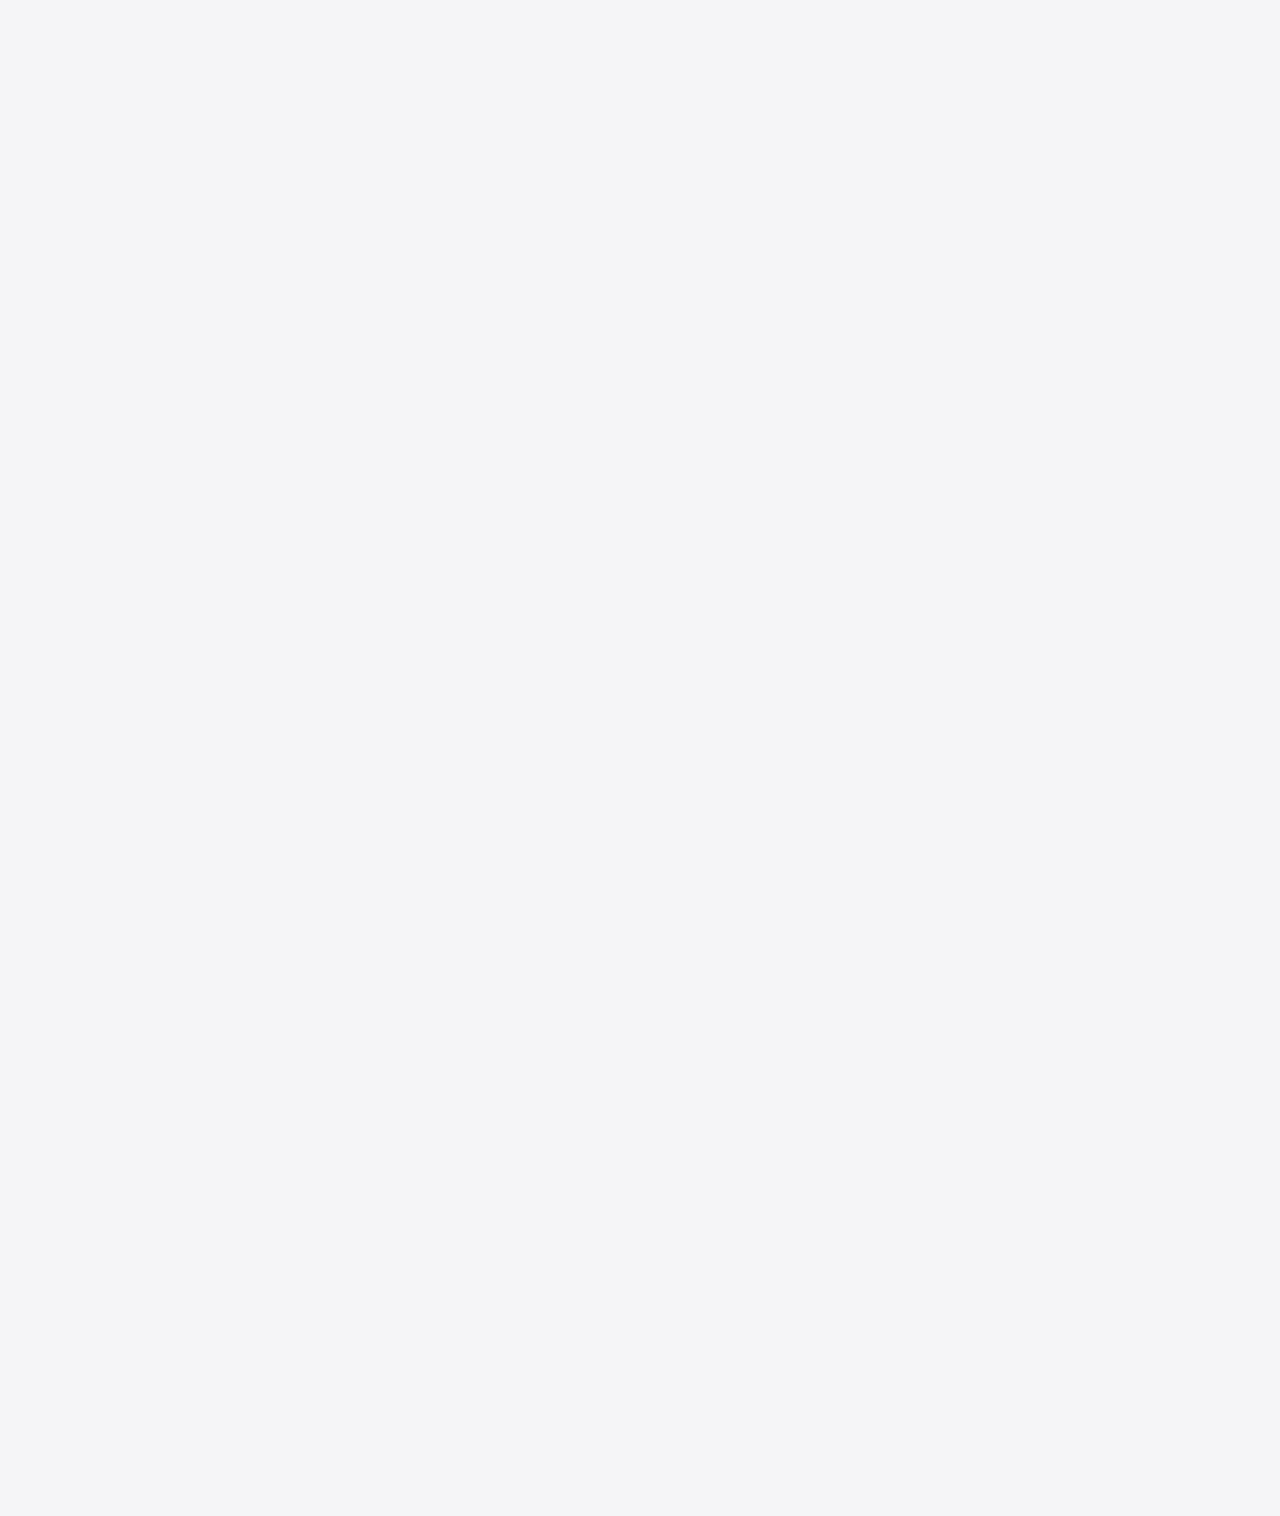
==== about.html @ 1a01e61b "Add files via upload" ====
<!DOCTYPE html>
<html lang="en">
<head>
    <meta charset="UTF-8">
    <meta http-equiv="X-UA-Compatible" content="IE=edge">
    <meta name="viewport" content="width=device-width, initial-scale=1.0">
    <link rel="stylesheet" href="./styles.css">
    <link rel="preconnect" href="https://fonts.googleapis.com">
    <link rel="preconnect" href="https://fonts.gstatic.com" crossorigin>
    <link href="https://fonts.googleapis.com/css2?family=Inter:wght@100;200;300;400;500;600;700;800;900&display=swap" rel="stylesheet">

  <meta name="description" content="Jordan Maywald Portfolio">
  <meta name="author" content="SitePoint">

  <meta property="og:title" content="Jordan Maywald">
  <meta property="og:type" content="Portfolio">
  <meta property="og:url" content="jordanmaywald.me">
  <meta property="og:description" content="Product Designer">
  <meta property="og:image" content="image.png">
  <title>Jordan Maywald</title>

  <link rel="apple-touch-icon" sizes="180x180" href="apple-touch-icon.png">
  <link rel="icon" type="image/png" sizes="32x32" href="favicon-32x32.png">
  <link rel="icon" type="image/png" sizes="16x16" href="favicon-16x16.png">
  <link rel="manifest" href="site.webmanifest">

  <script>
    setTimeout(() => {
    const body = document.querySelector('body')
    body.style.opacity = 1
    }, 1000)
</script>
</head>

<body>
    <nav>
        
            <div id="menu-container">
                <div class="icon">
                    <a href="./index.html"> <p> J </p> </a>
                </div>
    </nav>

     
</div>


    <div class="content-container">   

        
            <div class="about">

                <div class="aboutinfo">
                    
                <h3> Hey There,</h3>
                <p class="subtitletext"> <span style="color:#1d1d1f"> I care about creating thoughtfully crafted products that are accesible to everyone. </span>I believe that the experiences and artefacts we surround ourselves with everyday, should be joyful and intuitive to use. </p>
                <div class="aboutinfocta">
                <button class="button-secondary" onclick="window.location.href=''"> Learn More </button>
            </div>
                </div>

                <div class="aboutimg">
                    <img src="./assets/jordanmaywald.PNG">
                </div>
            </div>

     
    </div>
</body>


<footer>
    <div class="footercontainer">
    <h1 class="footerheading" id="time">Adelaide, SA<br><a href="https://time.is/Adelaide" id="time_is_link" rel="nofollow" style="font-size:36px"></a>
        <span id="Adelaide_z600"></span>
        <script src="//widget.time.is/t.js"></script>
        <script>
        time_is_widget.init({Adelaide_z600:{}});
        </script></h1>
    <h1 class="footerheading"> <span style="color:#6e6e73">Say Hi,</span> <br> <a class="footeremail" href="mailto:hello@jordanmaywald.me"> hello@jordanmaywald.me </a></h1>
    <p> DEVELOPED WITH VANILLA HTML/CSS/JS <BR> WITH LOVE FROM JORDAN</p>
        <br>
    <p> Copyright © 2022 Jordan Maywald. &nbsp; All rights reserved.</p>
</div>
<div class="footercontainerlinks">
    <a href="https://www.linkedin.com/in/maywaldj/" target="_blank" class="footerlinks"> LINKEDIN </a>
    <a href="https://medium.com/@maywaldjordan" target="_blank" class="footerlinks"> MEDIUM </a>
    <a href="https://www.instagram.com/maywldd/" target="_blank" class="footerlinks"> INSTAGRAM </a>

</div>
</footer>

</html>
---- styles.css ----
* { 
	box-sizing: border-box;
    padding:unset;
    margin:unset;
}

:root {
    --darkbackground:#e4e4e7;
    --background:#f5f5f7;
    --font-primary:#1d1d1f;
    --font-secondary:#6e6e73;
    --secondary-dark: #ffffff;
    --light-stroke: #e2e2e2;
    --backlight: 0 0 0 2px hsl(300 99.4% 67.1% / 0.102), -15px 0 30px -15px hsl(24 100% 49.9% / 0.523), 0 0 30px -15px hsl(322 99.7% 55.4% / 0.608), 15px 0 30px -15px hsl(250 99.7% 66.1% / 0.733);
}

@font-face {
    font-family: 'SF Pro Display';
    font-weight: 500;
    font-style: normal;
    font-display: swap;
    src: url(./assets/sf-pro-display_regular.woff2);
}

@font-face {
    font-family: 'SF Pro Display';
    font-weight: 600;
    font-style: normal;
    font-display: swap;
    src: url(./assets/sf-pro-display_semibold.woff2);
}

@font-face {
    font-family: 'SF Pro Display';
    font-weight: 700;
    font-style: normal;
    font-display: swap;
    src: url(./assets/sf-pro-display_bold.woff2);
}

@font-face {
    font-family: 'NDot55';
    src: url(./assets/fonts-ndot57.ttf);
}

html, body {
	min-height: 100%;
    color: var(--font-primary);
    background-color: var(--background) ;
    -webkit-font-smoothing: antialiased !important;
    -moz-osx-font-smoothing: grayscale !important;
    text-rendering: optimizeLegibility !important;
}

body {
    opacity: 0;
    transition: opacity 1s ease-in-out;
    font-size: 19px;
    font-family:'SF Pro Display', -apple-system, 'Inter', BlinkMacSystemFont, 'Helvetica Neue', sans-serif;
   
}

body, ul, ol, dl {
	margin: 0;
}

img { 
	border: none;
	max-width: 100%;
}

a {
    all: unset;
}

.intro-section a {
    all: unset;
    text-decoration: underline 0.15em rgba(0, 0, 0, 0);
    transition: text-decoration-color 300ms;
    color:var(--font-primary);
}

a:hover {
    cursor: pointer;
    text-decoration-color: #242424;
}

a::after {
    all: unset;
}

h1 > img {
    all: unset;
    width: 60px;
    height: 60px;
}

main {
    width: 100%;
    display: flex;
    flex-direction: column;
    justify-content:flex-end;
    background-image: url(./assets/bg2.jpg);
    background-repeat: no-repeat;
    background-position: top;
    background-size:cover

}



#landing {
    width: 100%;
    max-width: 1200px;
    padding: 10em 0em 0em 0em;
    margin: auto;
}

nav {
    position: fixed;
    display: flex;
    flex-direction: row;
    justify-content: space-between;
    align-items: center;
    left: 0;
    top: 0;
    right: 0;
    bottom: auto;
    padding: 1em 5em;
    background-color:#ffffff00;
    backdrop-filter: blur(28px);
    -webkit-backdrop-filter:  blur(28px);
    background-blend-mode: overlay;
    z-index: 100;
}


#menu-container {
    display: flex;
    padding-bottom:8px ;
    align-items: center;
    flex-direction: row;
    width: 1200px;
    margin: auto;
}


.intro-section {
    display: flex;
    max-width: 1200px;
    flex-direction: column;
    gap: 1.5em;
    align-items: center;
}

#cscontainer {
    display: flex;
    flex-direction: column;
    gap: 1em;
    padding: 6em 1.5em 6em 1.5em;
    width: 980px;
    margin: auto;
    }

.wistia_responsive_padding {
    border-radius: 10px;
    overflow: hidden;
    z-index: 1;

}

.wistia_responsive_padding:hover {
    cursor: pointer;
}

.csimage:hover {
    all:unset;
    cursor: pointer;

}

.cshero {
    border-radius: 10px;
}
.csintro {
    display: flex;
    flex-direction: column;
    gap: 1.5em;
    padding: 2em;
    border-radius: 12px;
    background-color: var(--secondary-dark);
}
.csheader {
    display: flex;
    flex-direction: column;
    padding: 2em;
    border-radius: 12px;
    background-color: var(--secondary-dark);
}

.csdetails
{
    display: flex;
    flex-direction: row;
    gap: 2em;
    padding: 2em;
    border-radius: 12px;
    background-color: var(--secondary-dark);
    font-weight: 700;
}

.csdetail > .body20 {
    font-weight: 600;
}

.csdetail {
    display: flex;
    flex-direction: column;
    gap: .25em;
}

.cslabels {
    display: flex;
    flex-direction: row;
    gap: .5em;
    padding-top: .5em;
}

#zoomlabels {
    display: flex;
    flex-direction: row;
    gap: .5em;
    padding-top: 1em;
}

#cslabel {
    font-size: 1.25em;
    font-family: NDOT55;
    padding: .5em;
    border-radius: 6px;
    text-transform: uppercase;
    background-color: var(--background);
    color: var(--font-primary);
}

.cssection {
    display: flex;
    flex-direction: column;
    gap: 1.5em;
    padding: 2em;
    border-radius: 12px;
    background-color: var(--secondary-dark);
}

.casestudyheading {
    all:unset;
    font-family: 'SF Pro Display', -apple-system, 'Inter', BlinkMacSystemFont, 'Helvetica Neue', sans-serif;
    font-weight: 700;
    font-size: 4rem;
    line-height: 1;
    letter-spacing: -.1rem;
    padding: .24em 0em .25em 0em;
    color: var(--font-primary);

}

 h1 {
    all:unset;
    font-family: 'SF Pro Display', -apple-system, 'Inter', BlinkMacSystemFont, 'Helvetica Neue', sans-serif;
    font-weight: 700;
    font-size: 96px;
    line-height: 1;
    letter-spacing: -0.03em;
    text-align: center;
    color: var(--font-primary);
    max-width: 15ch;
}


.text-gradient {
    background-image: linear-gradient(90deg,transparent 80%,#3e23b8 100%),linear-gradient(180deg,rgb(180, 110, 234) 10%,#4e15c1);
    background-color: #ffb6ff;
    -webkit-background-clip: text;
    background-clip: text;
    -webkit-text-fill-color: transparent;
}

ul {
    padding: 0em 2em;
}

li {
    font-family: 'SF Pro Display', -apple-system, 'Inter', BlinkMacSystemFont, 'Helvetica Neue', sans-serif;
    color: var(--font-secondary);
    font-size: 1.25em;
    font-weight: 600;
    max-width: 72ch;
    line-height: 1.25;
    padding: .5em .25em;
}

.largebody {
    font-family: 'SF Pro Display', -apple-system, 'Inter', BlinkMacSystemFont, 'Helvetica Neue', sans-serif;
    font-weight: 600;
    font-size: 24px;
    line-height: 28px;
    text-align: center;
    color: var(--font-secondary);
    max-width: 46ch;
}

.body14 {
    color: var(--font-secondary);
}

.body20 {
    font-family: 'SF Pro Display', -apple-system, 'Inter', BlinkMacSystemFont, 'Helvetica Neue', sans-serif;
    font-weight: 500;
    color: var(--font-primary);
    font-size: 24px;
    line-height: 32px;
    text-align: left;
    
}

.subtitletext {
    width: 40ch;
    font-family: 'SF Pro Display', -apple-system, 'Inter', BlinkMacSystemFont, 'Helvetica Neue', sans-serif;
    font-weight: 600;
    font-size: 24px;
    line-height: 28px;
    text-align: left;
    color: var(--font-secondary);
}

.subheading {
    font-family: 'SF Pro Display', -apple-system, 'Inter', BlinkMacSystemFont, 'Helvetica Neue', sans-serif;
    font-weight: 600;
    font-size: 24px;
    line-height: 28px;
    text-align: left;
    color: var(--font-secondary);
}

.quote {
    all: unset;
    font-family: 'SF Pro Display', -apple-system, 'Inter', BlinkMacSystemFont, 'Helvetica Neue', sans-serif;
    font-weight: 600;
    font-size: 24px;
    line-height: 30px;
    text-align: left;
    padding: 2em 2em 2em 2em;
    border-radius: 6px;
    background-color:var(--background);

}

.callout {
    font-family: 'SF Pro Display', -apple-system, 'Inter', BlinkMacSystemFont, 'Helvetica Neue', sans-serif;
    font-weight: 600;
    font-size: 24px;
    line-height: 30px;
    text-align: left;
    padding: 1.5em 1.5em 1.5em 1.5em;
    border-radius: 6px;
    background-color:var(--background);
}

.callout2 {
    font-family: 'SF Pro Display', -apple-system, 'Inter', BlinkMacSystemFont, 'Helvetica Neue', sans-serif;
    font-weight: 600;
    font-size: 24px;
    line-height: 30px;
    text-align: left;
    padding: 1.5em 1.5em 1.5em 1.5em;
    border-radius: 6px;
    border: 1px solid var(--light-stroke);
}

.imagebox {
    display: flex;
    flex-direction: row;
    flex-wrap: wrap;
    gap: .75em;
    
}

.imagebox > img {
    width: 49%;
    border-radius: 12px;
    margin-bottom: .5em;
}

.subtitle {
    display: flex;
    flex-direction: column;
    gap: .25em;
}

.cs-info > .subtitle {
    display: flex;
    flex-direction: column;
    gap: 1em;
}
 

#returnlink {
    display:flex;
    width: fit-content;
    gap:.4em;
    padding: .4em .75em;
    border-radius: 8px;
    background-color: var(--background);
    font-family: 'SF Pro Display', -apple-system, 'Inter', BlinkMacSystemFont, 'Helvetica Neue', sans-serif;
    font-weight: 600;
    font-size: 20px;
    line-height: 28px;
    text-align: left;
    color: var(--font-primary);
    align-items: center;
    margin-bottom: .75em;
}

label {
    font-family: 'SF Pro Display', -apple-system, 'Inter', BlinkMacSystemFont, 'Helvetica Neue', sans-serif;
    font-size: 24px;
    line-height: 1;
    display: inline-block;
    color: var(--font-primary);
    font-weight: 600;
    border-radius: 16px;
    width: fit-content;
    background-color: #fefefe53;
    padding: .5em .75em;
}

.sectionlabel {
    font-family: 'SF Pro Display', -apple-system, 'Inter', BlinkMacSystemFont, 'Helvetica Neue', sans-serif;
    font-size: 18px;
    line-height: 1;
    display: inline-block;
    color: var(--font-secondary);
    font-weight: 700;
    border-radius: 16px;
    width: fit-content;
}



.articlelabel {
    font-family: 'SF Pro Display', -apple-system, 'Inter', BlinkMacSystemFont, 'Helvetica Neue', sans-serif;
    font-size: 1rem;
    line-height: 0;
    padding: .5em 0em;
    display: inline-block;
    color: var(--font-secondary);
    text-transform: uppercase;
    font-weight: 700;
}


#hero:hover {
    background-color: #252c35;
    box-shadow: 0 0 0 .1em var(--light-stroke)
}

#cta {
    display: flex;
    flex-direction: row;
    padding: 3em 0rem 4em 0rem;
    gap: 1rem;
    align-items:center;
    justify-content: center;
}

.button-primary {
    all:unset;
    padding: .75em 1.75em;
    font-family: 'SF Pro Display', -apple-system, 'Inter', BlinkMacSystemFont, 'Helvetica Neue', sans-serif;
    font-weight: 600;
    font-size: 19px;
    border-radius: 9px;
    box-shadow: 0 0 0 1px #00000012, 0 2px 15px #54606718;
    transition: all .2s;
    color: white;
    background-color:var(--font-primary);
}
.button-secondary {
    all:unset;
    padding: .75em 1.75em;
    font-family: 'SF Pro Display', -apple-system, 'Inter', BlinkMacSystemFont, 'Helvetica Neue', sans-serif;
    font-weight: 700;
    font-size: 19px;
    box-shadow: 0 0 0 1px #a0abc64e, 0 2px 15px #54606718;
    border-radius: 9px;
    transition: all .2s;
    max-width: fit-content;
    color: var(--font-primary);
}

.button-tertiary {
    all:unset;
    padding: .75em 1.75em;
    font-family: 'SF Pro Display', -apple-system, 'Inter', BlinkMacSystemFont, 'Helvetica Neue', sans-serif;
    font-weight: 700;
    font-size: 19px;
    border-radius: 6px;
    border: 1px solid var(--light-stroke);
    transition: background-color .2s;
    display: flex;
    gap: 4px;
    align-items: center;
    width: fit-content;
    color: var(--font-primary);
}

.button-primary:hover {
    background-color:#313136;
    color: var(--background);
    box-shadow: var(--backlight);
    cursor:pointer;
    margin: -.6em 0em .6em 0em;
}

.button-secondary:hover {
    color: var(--font-primary);
    box-shadow: var(--backlight);
    margin: -.6em 0em .6em 0em;
    cursor:pointer;
}

.button-tertiary:hover {
    background-color: white;
    color: var(--background);
    cursor:pointer;
}
    

h2 {
    all:unset;
    color: var(--font-primary);
    font-family: 'SF Pro Display', -apple-system, 'Inter', BlinkMacSystemFont, 'Helvetica Neue', sans-serif;
    font-weight: 700;
    width: 25ch;
    font-size: 64px;
    line-height: 68px;
    letter-spacing: -.1rem;
}

h3 {
    all:unset;
    color: var(--font-primary);
    font-family: 'SF Pro Display', -apple-system, 'Inter', BlinkMacSystemFont, 'Helvetica Neue', sans-serif;
    font-weight: 700;
    font-size: 48px;
    line-height: 52px;
    letter-spacing: -.1rem;
}

.sectiontitle {
padding: 1em 0em .25em 0em;
color:  var(--font-primary);
width: fit-content;
}

.sectionheading {
    display: flex;
    flex-direction: column;
    gap: 1em;
    padding: 8em 0em 1em 0em;
}

.sectionheading2 {
    display: flex;
    flex-direction: column;
    padding: 2em 0em 0em 0em;
}

.asectioncontainer {
    all:unset;
    display: flex;
    flex-direction: row;
    justify-content: space-between;
    gap: 2em;
    padding: 6em 0em 0em 0em;
}

.asectiondesc {
    width: 50%;
    display: flex;
    flex-direction: column;
    gap: 1em;
    justify-content: center;

}

.articlecontainer {
    display: grid;
    background-color: var(--secondary-dark);
    overflow: hidden;
    border-radius: 16px;
    max-height: fit-content;
    width: fit-content;
    transition: all 0.2s ease-in-out;
}

.articlecontainer:hover {
    transform: scale(1.03);
    background-color:#ebebeb;
    cursor: pointer;
}

.articledescription {
    display: flex;
    padding: 1.5em;
    flex-direction: column;
    gap: 1em;
}

.articleheading {
        font-family: 'SF Pro Display', -apple-system, 'Inter', BlinkMacSystemFont, 'Helvetica Neue', sans-serif;
        font-weight: 700;
        font-size: 32px;
        color: var(--font-primary);
        line-height: 37px;
        letter-spacing: -.03rem;
        max-width: 20ch;
}

.articlebody {
    font-family: 'SF Pro Display', -apple-system, 'Inter', BlinkMacSystemFont, 'Helvetica Neue', sans-serif;
    color: var(--font-secondary);
    font-weight: 600;
    font-size: 1.25rem;
    line-height: 1.3;
}

.articleimage {
    overflow: hidden;
}

.articleimage > img {
    width: 100%;
    height: 200px;
    object-fit: cover;
}

.logo {
    height: 2em;
    opacity: 50%;
    transition: all 0.2s ease-in-out;
    mix-blend-mode:exclusion;
    display: inline-block;
    align-items: center;
    mix-blend-mode:exclusion;
}

.icon {
    height: 1em;
    transition: all 0.2s ease-in-out;
    display: inline-block;
    align-items: center;
    border: 100px;
    font-family: NDot55;
    font-size: 2rem;
    mix-blend-mode:exclusion;
    color: var(--font-primary);
}

.icon:hover {
    color: #e2e2e2;
    transform: scale(1.05);
    cursor:pointer;
}

.logo:hover {
    opacity: 100%;
    transform: scale(1.03)
}

.logotitle {
    font-family:'Ndot55', Inter, -apple-system, BlinkMacSystemFont, 'Helvetica Neue', sans-serif;
    font-weight: 600;
    font-size: 19px;
    line-height: normal;
    display: flex;
    color: var(--font-primary);
    text-transform: uppercase;
    padding-bottom: 2em;
    text-align: center;
    align-content: center;
    justify-content: center;
}

#logo-container {
    display: flex;
    flex-wrap: wrap;
    justify-content:center;
    align-items: center;
    row-gap: 2rem;
    margin: auto;
    column-gap: 2.5rem;
    padding: 1rem 0rem 6em 0em;
    border-radius: 8px;
}


.about {
    all:unset;
    display: flex;
    flex-direction: row;
    justify-content: space-between;
    gap: 2em;
    padding: 6em 0em 0em 0em;
}

.aboutinfo > h3 {
    padding-bottom: unset;
}

.aboutinfo {
    width: 70%;
    display: flex;
    flex-direction: column;
    gap: 1em;
    justify-content: center;
}

.aboutinfocta {
    padding-top: 1em;
}

.aboutimg {
    height: 600px;
    border-radius: 16px;
    overflow: hidden;
    transition: all 0.2s ease-in-out;
}

.aboutimg > img {
    object-fit: cover;
    filter: saturate(0);
    border-radius: 16px;
}

.aboutimg:hover {
    transform: scale(1.03);
}

.content-container {
    display: flex;
    flex-direction: column;
    width: 1200px;
    margin: auto;
    padding: 3em 0em 10em 0em;
    gap: 1.5em;
}

.subtitle > h2 {
    padding: .25em 0em 0em 0em;
}


.case-study {
    border-radius: 12px;
    width: 1200px;
    background-color: var(--secondary-dark);
    transition: all 0.2s ease-in-out;
}

.case-study:hover {
    transform: scale(1.03);
    background-color:#ebebeb;
    cursor: pointer;

}

.cs-info {
    display: flex;
    flex-direction: column;
    gap: 2em;
    padding: 1.5em;
}

.cs-info > label {
    display: flex;
    justify-content: right;
}



footer {
    display: flex;
    flex-direction: row;
    border-top: 1px solid var(--light-stroke);
    max-width: 1200px;
    margin: auto;
    justify-content: space-between;
    padding: 5rem 0rem 6rem 0rem;

}

f
.footercontainer {
    all:unset;
    display: flex;
    flex-direction: column;
    max-width: 100vw;
}

.footercontainerlinks {
    all:unset;
    display: flex;
    flex-direction: row;
    gap: 2em;
    font-family: NDOT55;
    font-size: 1rem;
    color: var(--font-primary);
}

.footercontainerlinks > a:hover {
    text-decoration: underline;
}

.footeremail {
    all: unset;
    text-decoration: underline;
}

.footerheading {
    all: unset;
    font-family: 'SF Pro Display', -apple-system, 'Inter', BlinkMacSystemFont, 'Helvetica Neue', sans-serif;
    font-weight: 700;
    color: var(--font-primary);
    font-size: 48px;
    line-height: 1.1em;
    padding-bottom: 1em;
    letter-spacing: -0.03em;
}

.footercontainer p {
    font-family: NDOT55;
    color: var(--font-primary);
    font-size: .8rem;
    line-height: 1.25;
}

@media only screen and (max-width: 1290px) {
   

    .content-container  {
    display: flex;
    flex-direction: column;
    margin: auto;
    padding: 5em 2em 10em 2em;
    gap: 1em;
    width: 100vw;
    }
    

    .case-study {
        border-radius: 12px;
        width: unset;
        background-color: var(--secondary-dark);
        transition: all ease-in-out .2s;
    }

    main {
        display: flex;
        margin: auto;
        padding: 0em 2em;
        width: 100vw;
    }

    #logo-container {
        gap:2em;
    }

    .subtitletext {
        width:unset;
        font-family: 'SF Pro Display', -apple-system, 'Inter', BlinkMacSystemFont, 'Helvetica Neue', sans-serif;
        font-weight: 600;
        font-size: 24px;
        line-height: 28px;
        text-align: left;
    }

    footer {
        display: flex;
        flex-direction: row;
        border-top: 1px solid var(--light-stroke);
        max-width: 100vw;
        margin: auto;
        padding: 5rem 2rem 6rem 2rem;
    }
        .footerheading {
            all: unset;
            font-family: 'SF Pro Display', -apple-system, 'Inter', BlinkMacSystemFont, 'Helvetica Neue', sans-serif;
            font-weight: 700;
            color: var(--font-primary);
            font-size: 48px;
            line-height: 1.2em;
            padding-bottom: 1em;
            letter-spacing: -0.03em;
        }
    
    }
    .footercontainer {
        all:unset;
        display: flex;
        flex-direction: column;
    }
    
    .footercontainerlinks {
        all:unset;
        display: flex;
        flex-direction: column;
        gap: 2em;
        font-family: NDOT55;
        font-size: 1rem;
    }



@media only screen and (max-width: 1024px) { 

    #landing {
        padding:12em 0em 0em 0em;
        margin: auto;
    }

    li {
        max-width: none;
    }
    .content-container  {
        display: flex;
        flex-direction: column;
        margin: auto;
        padding: 5em 2em 8em 2em;
        gap: 1em;
        width: 100vw;
        }

    
    .subtitletext {
        width:unset;
        font-family: 'SF Pro Display', -apple-system, 'Inter', BlinkMacSystemFont, 'Helvetica Neue', sans-serif;
        font-weight: 600;
        font-size: 24px;
        line-height: 28px;
        text-align: left;
    }

    #cscontainer {
        display: flex;
        flex-direction: column;
        gap: 1em;
        padding: 6em 1.5em 6em 1.5em;
        width: 100%;
        margin: auto;
        }

        .sectionheading {
            display: flex;
            flex-direction: column;
            gap: 1em;
            padding: 1.5em 0em 1em 0em;
        }

}


@media only screen and (max-width: 900px) { 

    #landing {
        padding: 8em 0em 0em 0em
    }

    .about {
        all:unset;
        display: flex;
        flex-direction: column;
        justify-content: space-between;
        gap: 2em;
        padding: 1em 0em 1em 0em;
    }

    .aboutinfo {
        width: 100%;
        display: flex;
        flex-direction: column;
        gap: 1em;
        justify-content: center;
    }

    .asectioncontainer {
        all:unset;
        display: flex;
        flex-direction: column;
        justify-content: space-between;
        gap: 2em;
        padding: 1em 0em 1em 0em;
    }

    .asectiondesc {
        width: 100%;
        display: flex;
        flex-direction: column;
        gap: 1em;
        justify-content: center;
    }

    .sectionheading2 {
        display: flex;
        flex-direction: column;
        padding: .5em 0em 0em 0em;
    }

    .aboutimg > img{
        height: 600px;
        width: 100vw;
        object-position: top;
        border-radius: 16px;
        overflow: hidden;
        transition: all 0.2s ease-in-out;
    }
    
    
    
    label {
        font-family: 'SF Pro Display', -apple-system, 'Inter', BlinkMacSystemFont, 'Helvetica Neue', sans-serif;
        font-size: 16px;
        line-height: 1;
        display: inline-block;
        color: var(--font-primary);
        font-weight: 600;
        border-radius: 16px;
        width: fit-content;
        background-color: #fefefe53;
        padding: .5em .75em;
    }



    .largebody {
        font-family:'SF Pro Display', -apple-system, 'Inter', BlinkMacSystemFont, 'Helvetica Neue', sans-serif;
        font-weight: 600;
        font-size: 24px;
        line-height: 28px;
        text-align: center;
        color: var(--font-secondary);
    }

    h1 {
        all:unset;
        font-family: 'SF Pro Display', -apple-system, 'Inter', BlinkMacSystemFont, 'Helvetica Neue', sans-serif;
        font-weight: 700;
        font-size: 72px;
        line-height: 1;
        letter-spacing: -0.03em;
        text-align: center;
        color: var(--font-primary);
    }

    h2 {
        all:unset;
        color: var(--font-primary);
        font-family: 'SF Pro Display', -apple-system, 'Inter', BlinkMacSystemFont, 'Helvetica Neue', sans-serif;
        font-weight: 700;
        max-width: 25ch;
        font-size: 48px;
        letter-spacing: -.1rem;
    }

        footer {
            display: flex;
            flex-direction: column;
            flex-wrap: wrap;
            border-top: 1px solid var(--light-stroke);
            max-width: 100vw;
            margin: auto;
            padding: 5rem 2rem 6rem 2rem;
            gap:4em;
        
        }
        .footercontainer {
            all:unset;
            display: flex;
            flex-direction: column;
        }
        
        .footercontainerlinks {
            all:unset;
            display: flex;
            flex-direction: column;
            gap: 2em;
            font-family: NDOT55;
            font-size: 1rem;
        }
    
        #menu-container {
            display: flex;
            padding-bottom:8px;
            flex-direction: row;
            margin: auto;
        }

        nav {
            padding: 1em 1.5em;
        }
        
        #zoomlabels {
            font-size: 16px;
        }

    }

    @media only screen and (max-width: 690px) { 
        h1 {
            all:unset;
            font-family: 'SF Pro Display', -apple-system, 'Inter', BlinkMacSystemFont, 'Helvetica Neue', sans-serif;
            font-weight: 700;
            font-size: 48px;
            line-height: 1;
            letter-spacing: -0.03em;
            text-align: left;
            color: var(--font-primary);
        }

        h2 {
            all:unset;
            color: var(--font-primary);
            font-family: 'SF Pro Display', -apple-system, 'Inter', BlinkMacSystemFont, 'Helvetica Neue', sans-serif;
            font-weight: 700;
            font-size: 48px;
            letter-spacing: -.1rem;
        }

        
        .largebody {
            font-family: 'SF Pro Display', -apple-system, 'Inter', BlinkMacSystemFont, 'Helvetica Neue', sans-serif;
            font-weight: 600;
            font-size: 19px;
            line-height: 25px;
            text-align: left;
            color: var(--font-secondary);
        }

        .intro-section {
            gap: 1.5;
            align-items: flex-start;
        }

        #cta {
            align-items: flex-end;
            justify-content: flex-start;
            padding: 2em 0em 4em 0em;
        }
        
        .content-container  {
        display: flex;
        flex-direction: column;
        margin: auto;
        padding: 2em 1.5em 4em 1.5em;
        gap: 1em;
        width: 100vw;
        }
    
    
        main {
            display: flex;
            margin: auto;
            padding: 0em 1.5em;
            width: 100vw;
        }

        @media only screen and (max-width: 530px) {
            #cslabel {
                font-size: 14px;
            }

            #landing {
                padding: 5em 0em 0em 0em
            }

            #logo-container {
               padding: 1rem 0rem 3em 0em;
               font-size: 16px;
            }

            h3 {
                all:unset;
                color: var(--font-primary);
                font-family: 'SF Pro Display', -apple-system, 'Inter', BlinkMacSystemFont, 'Helvetica Neue', sans-serif;
                font-weight: 700;
                font-size: 32px;
                line-height: 32px;
                letter-spacing: -.05rem;
            }
            
            .button-primary {
                font-size: 16px;
            }

            .button-secondary {
                font-size: 16px;
            }

            .subtitletext {
                width:unset;
                font-family: 'SF Pro Display', -apple-system, 'Inter', BlinkMacSystemFont, 'Helvetica Neue', sans-serif;
                font-weight: 600;
                font-size: 20px;
                line-height: 24px;
                text-align: left;
            }

            .footerheading {
                all: unset;
                font-family: 'SF Pro Display', -apple-system, 'Inter', BlinkMacSystemFont, 'Helvetica Neue', sans-serif;
                font-weight: 700;
                color: var(--font-primary);
                font-size: 28px;
                line-height: 1.2em;
                padding-bottom: 1em;
                letter-spacing: -0.03em;
            }
        

        }
    }
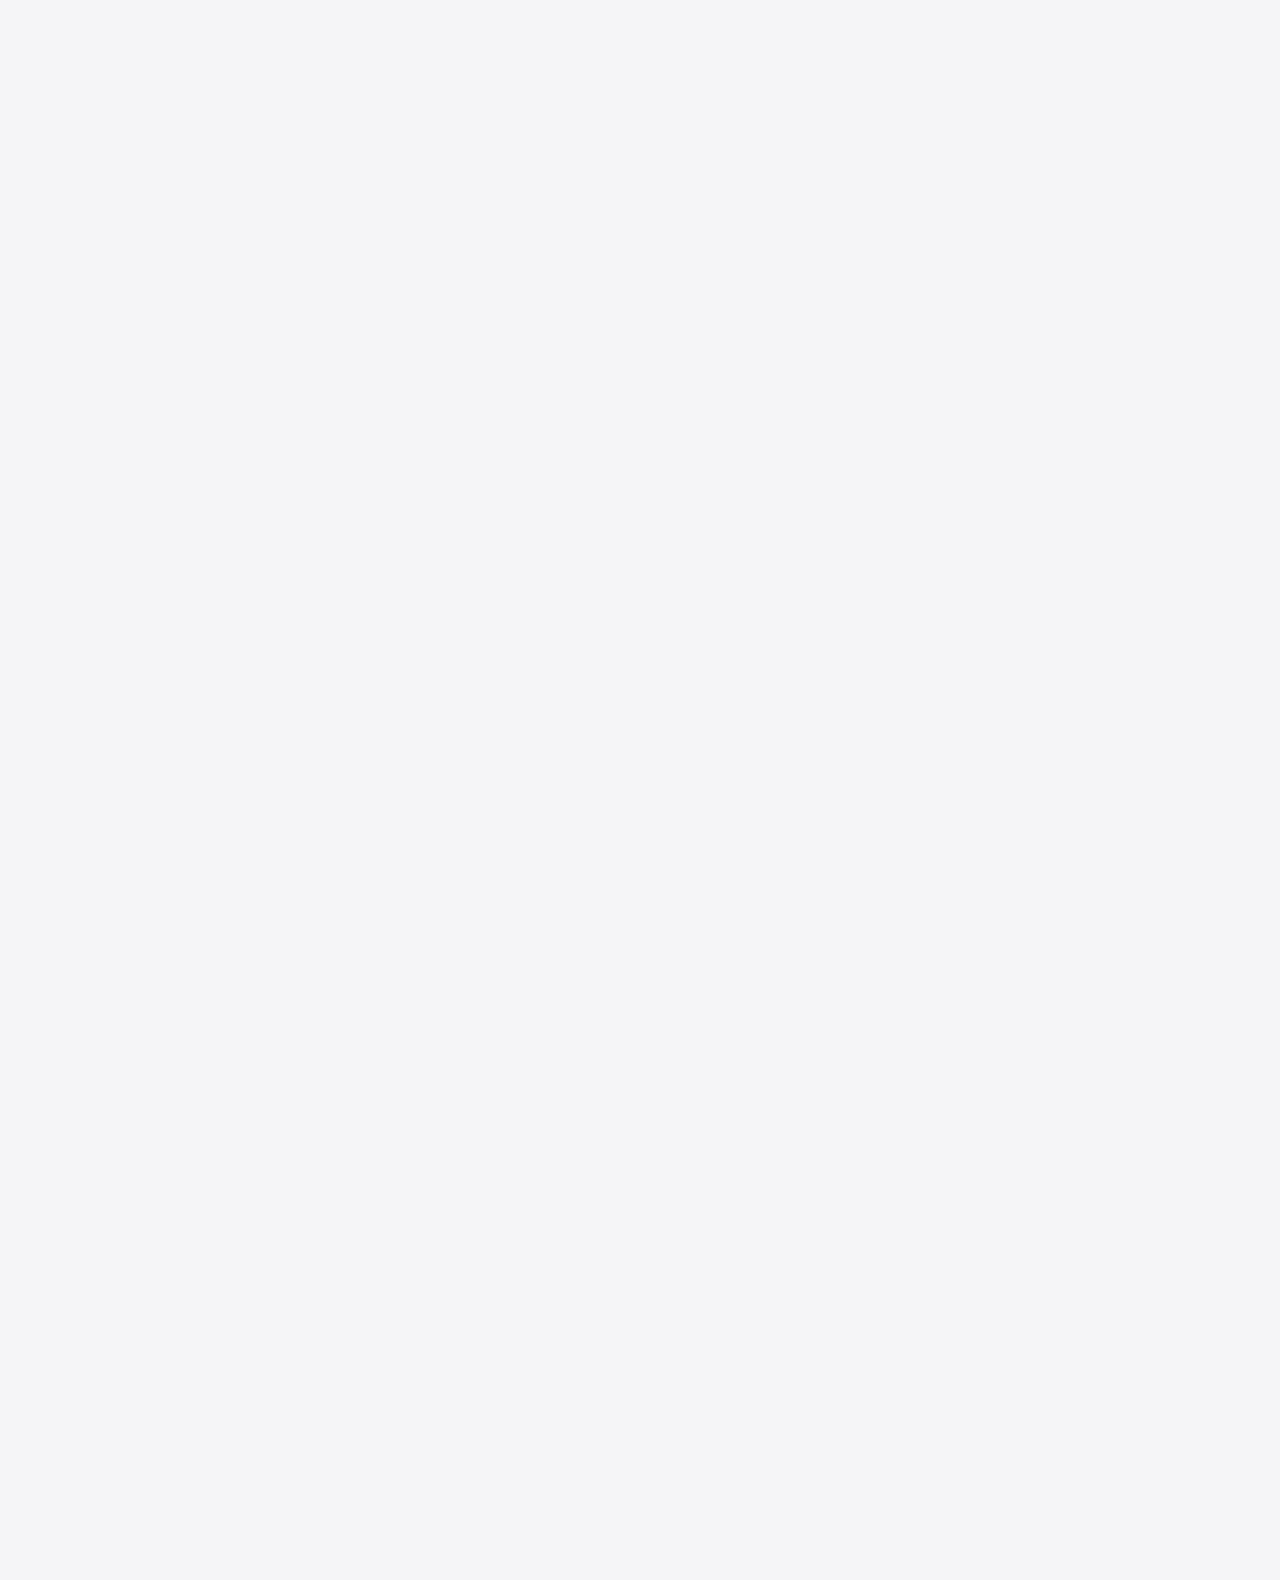
==== commit ab460238: "Add files via upload" ====
--- a/about.html
+++ b/about.html
@@ -48,19 +48,19 @@
     <div class="content-container">   
 
         
-            <div class="about">
+            <div class="aboutpage">
 
                 <div class="aboutinfo">
                     
                 <h3> Hey There,</h3>
-                <p class="subtitletext"> <span style="color:#1d1d1f"> I care about creating thoughtfully crafted products that are accesible to everyone. </span>I believe that the experiences and artefacts we surround ourselves with everyday, should be joyful and intuitive to use. </p>
+                <p class="subtitletext"> <span style="color:#1d1d1f"> I'm Jordan, a passionate design evangelist, creative thinker and pretty-average musician. </span> As long as I can remember, I've harboured an unwaiving curiosity to make, learn and understand. Today, this fuels an endless drive to seek new knowledge, and generate ideas into artefacts. <br><br>After completing an undergradute of visual design and working in advertising, a deep curiositry drew me to experience design. The cross section of aesthetics, problem solving and technology, three things I love. <br> <br>When I'm not pushing pixels, I'm usually found drumming for <a href="https://open.spotify.com/artist/3hg7JeEykcBkSUlZHaFT6L?si=iWoHP7c-RB-8BzuL-JOIUA" target="_blank" style="color:#1d1d1f;">coldwave</a>, producing artwork for events, playing competitive Tennis on weekends and enjoying coffee. </p>
                 <div class="aboutinfocta">
-                <button class="button-secondary" onclick="window.location.href=''"> Learn More </button>
+                <button class="button-secondary" onclick="window.location.href='./index.html'"> Return</button>
             </div>
                 </div>
 
                 <div class="aboutimg">
-                    <img src="./assets/jordanmaywald.PNG">
+                    <img src="./assets/photos.png">
                 </div>
             </div>
 
--- a/styles.css
+++ b/styles.css
@@ -576,8 +576,7 @@
     padding: 2em 0em 0em 0em;
 }
 
-.asectioncontainer {
-    all:unset;
+.articlesectioncontainer {
     display: flex;
     flex-direction: row;
     justify-content: space-between;
@@ -585,7 +584,7 @@
     padding: 6em 0em 0em 0em;
 }
 
-.asectiondesc {
+.articlesectiondesc {
     width: 50%;
     display: flex;
     flex-direction: column;
@@ -686,7 +685,8 @@
     display: flex;
     color: var(--font-primary);
     text-transform: uppercase;
-    padding-bottom: 2em;
+    padding-top: 1em;
+    padding-bottom: 1em;
     text-align: center;
     align-content: center;
     justify-content: center;
@@ -707,6 +707,14 @@
 
 .about {
     all:unset;
+    display: flex;
+    flex-direction: row;
+    justify-content: space-between;
+    gap: 2em;
+    padding: 6em 0em 0em 0em;
+}
+
+.aboutpage {
     display: flex;
     flex-direction: row;
     justify-content: space-between;
@@ -977,7 +985,14 @@
     }
 
     .about {
-        all:unset;
+        display: flex;
+        flex-direction: column;
+        justify-content: space-between;
+        gap: 2em;
+        padding: 1em 0em 1em 0em;
+    }
+
+    .aboutpage {
         display: flex;
         flex-direction: column;
         justify-content: space-between;
@@ -993,8 +1008,7 @@
         justify-content: center;
     }
 
-    .asectioncontainer {
-        all:unset;
+    .articlesectioncontainer {
         display: flex;
         flex-direction: column;
         justify-content: space-between;
@@ -1002,7 +1016,7 @@
         padding: 1em 0em 1em 0em;
     }
 
-    .asectiondesc {
+    .articlesectiondesc {
         width: 100%;
         display: flex;
         flex-direction: column;
@@ -1174,6 +1188,14 @@
             width: 100vw;
         }
 
+        .aboutpage {
+            display: flex;
+            flex-direction: column;
+            justify-content: space-between;
+            gap: 2em;
+            padding: 5em 0em 1em 0em;
+        }
+
         @media only screen and (max-width: 530px) {
             #cslabel {
                 font-size: 14px;
